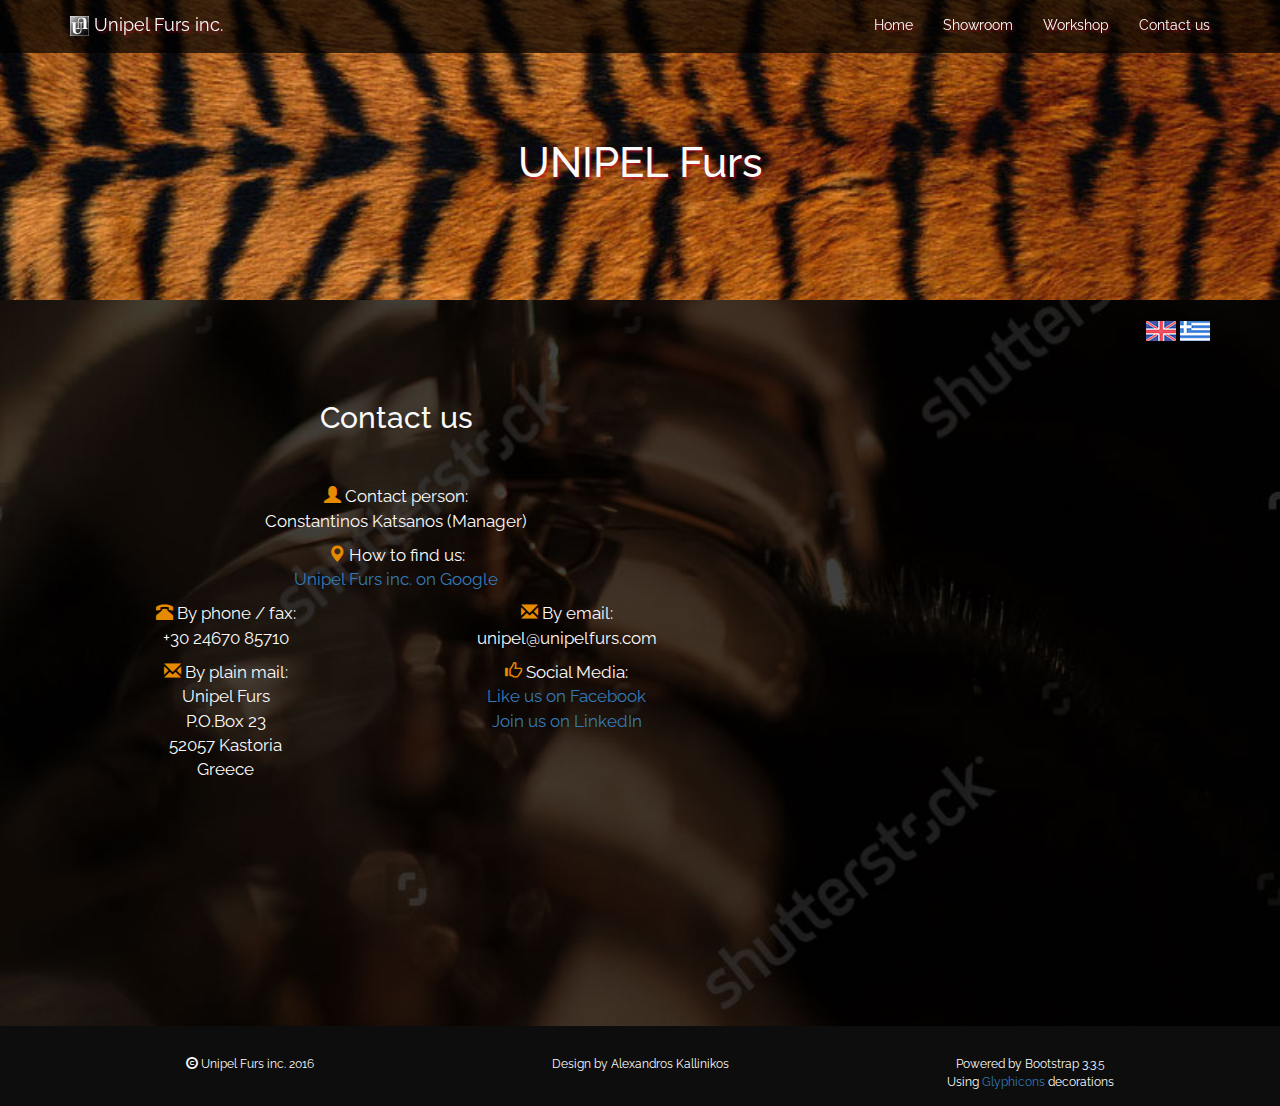
==== contact-gr.htm @ 742aa477 "v2.039 greek" ====
<!DOCTYPE html>
<html lang="en">
  <head>
    <meta charset="utf-8">
    <meta http-equiv="X-UA-Compatible" content="IE=edge">
    <meta name="viewport" content="width=device-width, initial-scale=1">
    <!-- The above 3 meta tags *must* come first in the head; any other head content must come *after* these tags -->
    <title>Unipel Furs : Contact us</title>
    <!-- Bootstrap -->
    <link href="css/bootstrap.min.css" rel="stylesheet">
    <link href="css/unipel.css" rel="stylesheet">

    <link href='https://fonts.googleapis.com/css?family=Raleway' rel='stylesheet' type='text/css'>

    <!-- HTML5 shim and Respond.js for IE8 support of HTML5 elements and media queries -->
    <!-- WARNING: Respond.js doesn't work if you view the page via file:// -->
    <!--[if lt IE 9]>
      <script src="https://oss.maxcdn.com/html5shiv/3.7.2/html5shiv.min.js"></script>
      <script src="https://oss.maxcdn.com/respond/1.4.2/respond.min.js"></script>
    <![endif]-->
    <style>
      .header {
        background: url("images/contact.jpg") no-repeat center center;
        text-align: center;
        background-size: cover;
        padding: 4rem;
      }
    </style>
  </head>
  <body>
    <header class="header">
      <nav class="navbar navbar-inverse navbar-fixed-top">
       <div class="container">
          <div class="navbar-header">
            <button type="button" class="navbar-toggle collapsed" data-toggle="collapse" data-target="#navbar-collapse-1" aria-expanded="false">
              <span class="sr-only">Toggle navigation</span>
              <span class="icon-bar"></span>
              <span class="icon-bar"></span>
              <span class="icon-bar"></span>
            </button>
            <a class="navbar-brand" href="contact.htm"><img src="images/logo.png"/> Unipel Furs inc.</a>
          </div><!-- /.navbar-header -->
          <!-- Collect the nav links, forms, and other content for toggling -->
          <div class="collapse navbar-collapse" id="navbar-collapse-1">
            <ul class="nav navbar-nav navbar-right">
              <li><a href="index.html">Home</a></li>
              <li><a href="showroom.htm">Showroom</a></li>
              <li><a href="workshop.htm">Workshop</a></li>
              <li><a href="contact.htm">Contact us</a></li>
          <!--    <li class="dropdown">
                <a href="#" class="dropdown-toggle" data-toggle="dropdown" role="button" aria-haspopup="true" aria-expanded="false">Language <span class="caret"></span></a>
                <ul class="dropdown-menu">
                  <li><a href="#">EN</a></li>
                  <li><a href="index-gr.htm">GR</a></li>
                </ul>
              </li>-->
            </ul>
          </div><!-- /.navbar-collapse -->
        </div>
      </nav>
      <h1>UNIPEL Furs</h1>
    </header>

    <div class="container">
      <div class="row">
        <div class="col-xs-12" id="langsel">
          <a href="contact.htm"><img src="images/flag-en.png" alt="EN"></a>&nbsp;<a href="contact-gr.htm"><img src="images/flag-gr.png" alt="GR"></a>
        </div>
      </div>
        <div class="row">
          <div class="col-xs-12 col-sm-7 col-md-7">
            <h2 class="text-center">Contact us</h2>
              <div class="row">
                <br>
                <p class="text-center"><span class="glyphicon glyphicon-user text-orange" aria-hidden="true"></span> Contact person:<br>
                Constantinos Katsanos (Manager)</p>
                <p class="text-center"><span class="glyphicon glyphicon-map-marker text-orange" aria-hidden="true"></span> How to find us:<br>
                <a href="https://www.google.gr/maps/place/Unipel+Furs+Inc+N.+Katsanos+-+K.+Katsanos+O.E./@40.4946186,21.271931,14z/data=!4m2!3m1!1s0x0:0x65849278e5410e29" target="_new">Unipel Furs inc. on Google</a></p>
              </div>
              <div class="row">
                <div class="col-xs-12 col-sm-6 col-md-6">
                  <p class="text-center"><span class="glyphicon glyphicon-phone-alt text-orange" aria-hidden="true"></span> By phone / fax:<br>
                  +30 24670 85710</p>
                  <p class="text-center"><span class="glyphicon glyphicon-envelope text-orange" aria-hidden="true"></span> By plain mail:<br>
                  Unipel Furs<br>
                  P.O.Box 23<br>
                  52057 Kastoria<br>
                  Greece</p>
                </div>
                <div class="col-xs-12 col-sm-6 col-md-6">
                  <p class="text-center"><span class="glyphicon glyphicon-envelope text-orange" aria-hidden="true"></span> By email:<br>
                  unipel@unipelfurs.com</p>
                  <p class="text-center"><span class="glyphicon glyphicon-thumbs-up text-orange" aria-hidden="true"></span> Social Media:<br>
                  <a href="https://www.facebook.com/people/Unipel-Furs-Katsanos/1127451478" target="_new">Like us on Facebook</a><br>
                  <a href="https://gr.linkedin.com/pub/unipel-furs-inc-katsanos/66/977/553" target="_new">Join us on LinkedIn</a></p>
                </div>
              </div>
          </div>
          <div class="col-xs-12 col-sm-5 col-md-5">
            <iframe src="https://www.google.com/maps/embed?pb=!1m14!1m8!1m3!1d24273.000086595996!2d21.271931!3d40.4946186!3m2!1i1024!2i768!4f13.1!3m3!1m2!1s0x0%3A0x65849278e5410e29!2sUnipel+Furs+Inc+N.+Katsanos+-+K.+Katsanos+O.E.!5e0!3m2!1sen!2sgr!4v1474986656420" width="100%" height="600" frameborder="0" style="border:0" allowfullscreen></iframe>
          </div>
      </div>
    </div>
    <footer class="footer">
      <div class="container">
        <div class="row">
          <div class="col-md-4">
            <p  class="text-center text-footer"><span class="glyphicon glyphicon-copyright-mark text-footer" aria-hidden="true"></span> Unipel Furs inc. 2016</p>
          </div>
          <div class="col-md-4">
            <p  class="text-center text-footer"> Design by Alexandros Kallinikos</p>
          </div>
          <div class="col-md-4">
            <p  class="text-center text-footer">Powered by Bootstrap 3.3.5<br>
              Using <a href="http://glyphicons.com/" target="_new">Glyphicons</a> decorations</p>
          </div>
        </div>
      </div>
    </footer>

    <!-- jQuery (necessary for Bootstrap's JavaScript plugins) -->
    <script src="https://ajax.googleapis.com/ajax/libs/jquery/1.11.3/jquery.min.js"></script>
    <!-- Include all compiled plugins (below), or include individual files as needed -->
    <script src="js/bootstrap.min.js"></script>
  </body>
</html>
---- css/unipel.css ----
body {
	background: url("../images/background.jpg") no-repeat center center;
  background-size: cover;
	color: #fafafa;
	/*padding-top: 50px;*/
	font-family: 'Raleway', sans-serif; }

/*.container{
	background-color: rgba(0,0,0,0.7);
}*/

.header {
	min-height: 300px;
  text-align: center;
	color: #fafafa;
	text-shadow: 2px 2px 2px rgba(220, 0, 40, 0.5);
  background-size: cover;
  padding: 4rem;
  margin-bottom: 20px; }
#langsel {
	text-align: right;
	margin-bottom: 40px; }
h1 {
	font-size: 3em;
	padding-top: 80px; }
h2 {
	padding-bottom: 20px; }
p {
	font-size: 17px; }

/*#filosofi {
	padding-top: 70px; }

#showroom {
	padding-top: 70px; }

#contact {
	padding-top: 70px; }*/

.navbar-inverse {
	color: #fafafa;
	border: 0px;
	border-bottom: 0px solid #dd002a;
	background-color: rgba(0,0,0,0.7); }
.navbar-inverse .navbar-nav li a {
	color: #fafafa;
	border-bottom: 3px solid transparent; }
.navbar-inverse .navbar-nav li a:hover {
	color: #fbfbfb;
	content: attr(hover);
	transition: max-width 300ms ease-out;
	border-bottom: 3px solid #dd002a; }
.navbar-inverse .navbar-brand {
	color: #fafafa; }
.navbar-brand img {
  max-height: 100%;
  display: inline-block; }

.text-orange {
	color: #e68a00; }
.text-footer {
	font-size: 12px; }
.footer {
	/*position: sticky;
	bottom: -1px;*/
	min-height: 80px;
	margin-top: 40px;
	padding-top: 30px;
	background-color: #0d0d0d; }

/*.well {
	background: #0d0d0d;
	border: 1px solid black; }*/

.fotothumb {
  border: 0px;
  box-shadow: 0 0 0 1px rgba(10, 10, 10, 0.5);
  display: inline-block;
  line-height: 0;
  max-width: 100%;
  transition: box-shadow 200ms ease-out;
  border-radius: 0;
  margin-bottom: 1rem; }
.fotothumb:hover, .fotothumb:focus {
  box-shadow: 0 0 6px 1px rgb(111, 0, 0); }
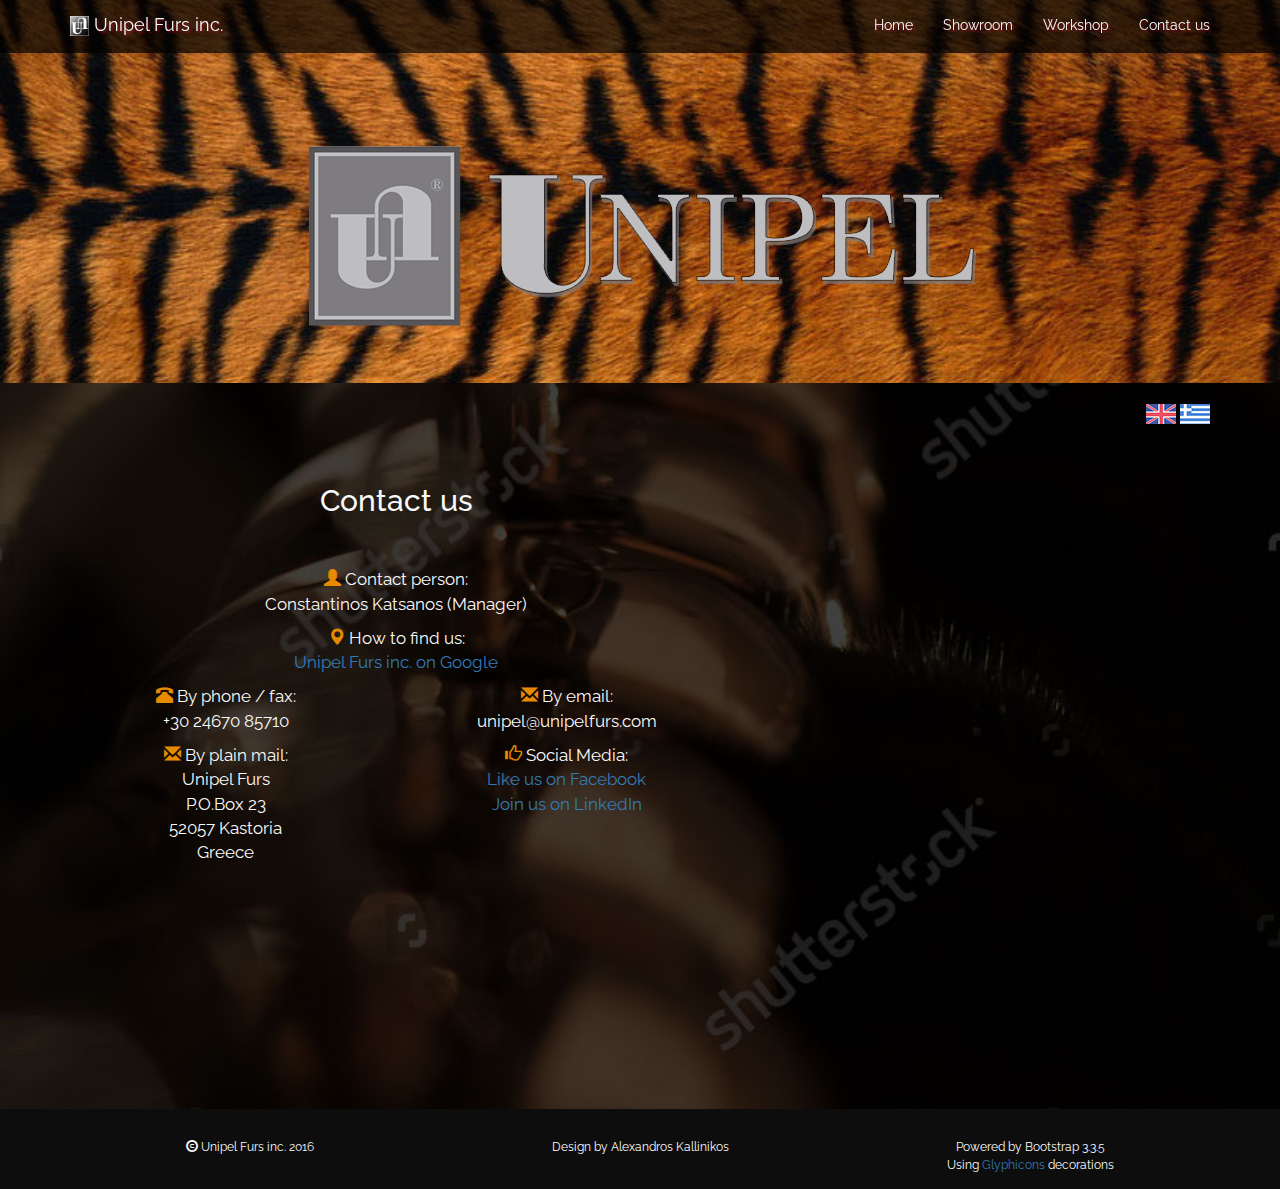
==== commit 6bc1a9d4: "v2.048 logo" ====
--- a/contact-gr.htm
+++ b/contact-gr.htm
@@ -58,7 +58,7 @@
           </div><!-- /.navbar-collapse -->
         </div>
       </nav>
-      <h1>UNIPEL Furs</h1>
+      <h1><img src="images/logo2.png" class="img-responsive center-block" alt="UNIPEL Furs"></h1>
     </header>
 
     <div class="container">
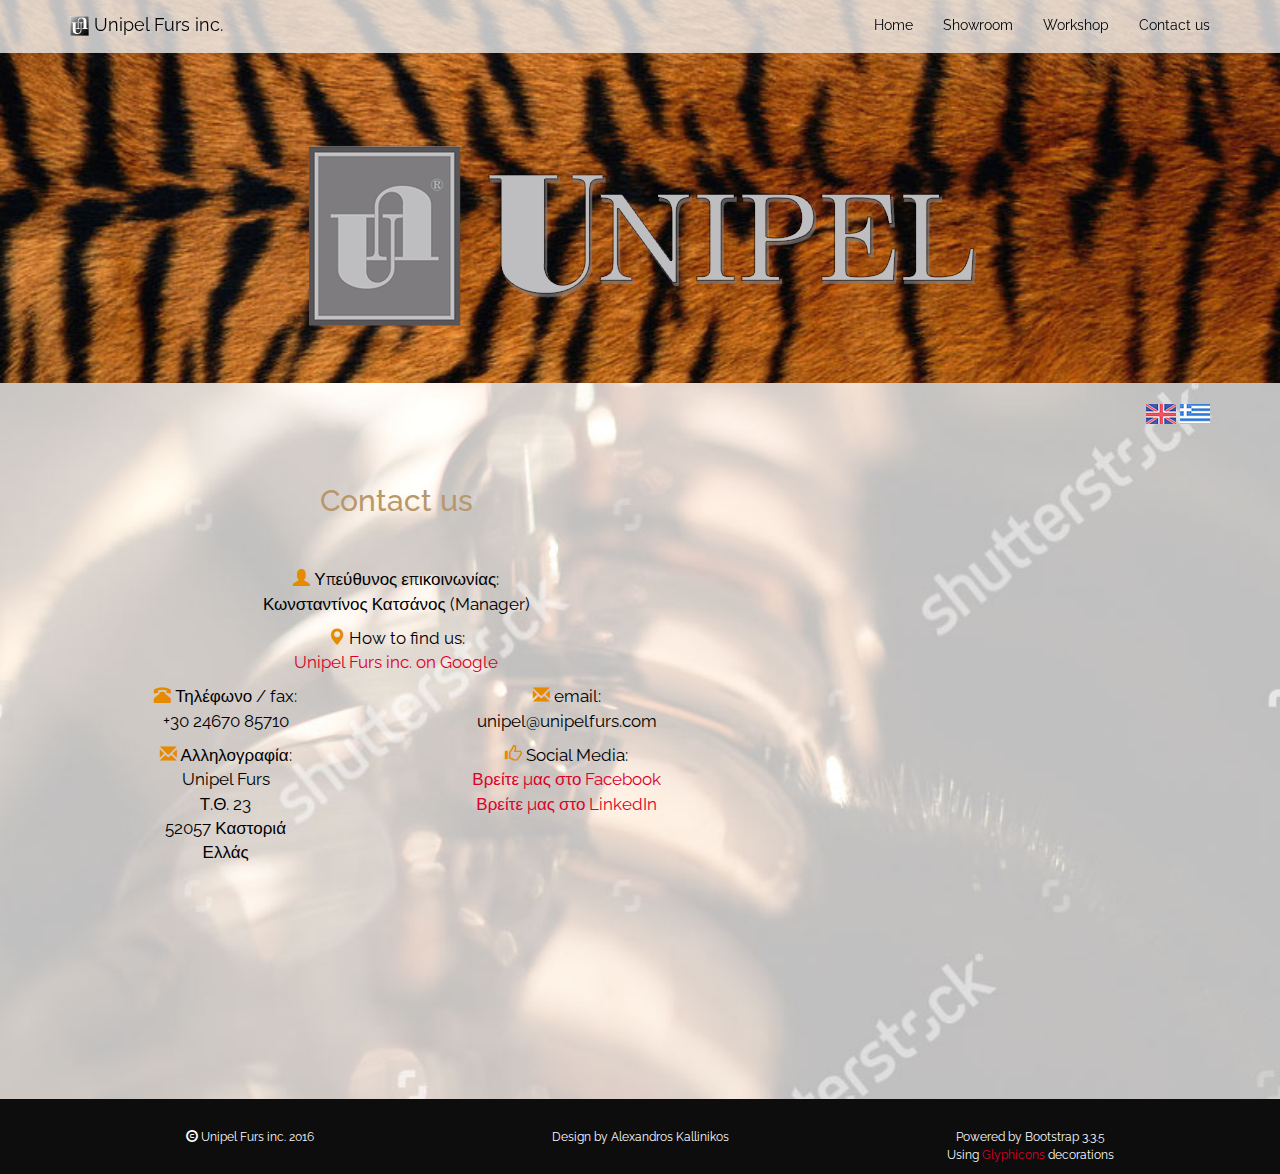
==== commit 1372de89: "v2.053 enhancements" ====
--- a/contact-gr.htm
+++ b/contact-gr.htm
@@ -1,11 +1,11 @@
 <!DOCTYPE html>
-<html lang="en">
+<html lang="el">
   <head>
     <meta charset="utf-8">
     <meta http-equiv="X-UA-Compatible" content="IE=edge">
     <meta name="viewport" content="width=device-width, initial-scale=1">
     <!-- The above 3 meta tags *must* come first in the head; any other head content must come *after* these tags -->
-    <title>Unipel Furs : Contact us</title>
+    <title>Unipel Furs : Επικοινωνία</title>
     <!-- Bootstrap -->
     <link href="css/bootstrap.min.css" rel="stylesheet">
     <link href="css/unipel.css" rel="stylesheet">
@@ -72,27 +72,27 @@
             <h2 class="text-center">Contact us</h2>
               <div class="row">
                 <br>
-                <p class="text-center"><span class="glyphicon glyphicon-user text-orange" aria-hidden="true"></span> Contact person:<br>
-                Constantinos Katsanos (Manager)</p>
+                <p class="text-center"><span class="glyphicon glyphicon-user text-orange" aria-hidden="true"></span> Υπεύθυνος επικοινωνίας:<br>
+                Κωνσταντίνος Κατσάνος (Manager)</p>
                 <p class="text-center"><span class="glyphicon glyphicon-map-marker text-orange" aria-hidden="true"></span> How to find us:<br>
                 <a href="https://www.google.gr/maps/place/Unipel+Furs+Inc+N.+Katsanos+-+K.+Katsanos+O.E./@40.4946186,21.271931,14z/data=!4m2!3m1!1s0x0:0x65849278e5410e29" target="_new">Unipel Furs inc. on Google</a></p>
               </div>
               <div class="row">
                 <div class="col-xs-12 col-sm-6 col-md-6">
-                  <p class="text-center"><span class="glyphicon glyphicon-phone-alt text-orange" aria-hidden="true"></span> By phone / fax:<br>
+                  <p class="text-center"><span class="glyphicon glyphicon-phone-alt text-orange" aria-hidden="true"></span> Τηλέφωνο / fax:<br>
                   +30 24670 85710</p>
-                  <p class="text-center"><span class="glyphicon glyphicon-envelope text-orange" aria-hidden="true"></span> By plain mail:<br>
+                  <p class="text-center"><span class="glyphicon glyphicon-envelope text-orange" aria-hidden="true"></span> Αλληλογραφία:<br>
                   Unipel Furs<br>
-                  P.O.Box 23<br>
-                  52057 Kastoria<br>
-                  Greece</p>
+                  Τ.Θ. 23<br>
+                  52057 Καστοριά<br>
+                  Ελλάς</p>
                 </div>
                 <div class="col-xs-12 col-sm-6 col-md-6">
-                  <p class="text-center"><span class="glyphicon glyphicon-envelope text-orange" aria-hidden="true"></span> By email:<br>
+                  <p class="text-center"><span class="glyphicon glyphicon-envelope text-orange" aria-hidden="true"></span> email:<br>
                   unipel@unipelfurs.com</p>
                   <p class="text-center"><span class="glyphicon glyphicon-thumbs-up text-orange" aria-hidden="true"></span> Social Media:<br>
-                  <a href="https://www.facebook.com/people/Unipel-Furs-Katsanos/1127451478" target="_new">Like us on Facebook</a><br>
-                  <a href="https://gr.linkedin.com/pub/unipel-furs-inc-katsanos/66/977/553" target="_new">Join us on LinkedIn</a></p>
+                  <a href="https://www.facebook.com/people/Unipel-Furs-Katsanos/1127451478" target="_new">Βρείτε μας στο Facebook</a><br>
+                  <a href="https://gr.linkedin.com/pub/unipel-furs-inc-katsanos/66/977/553" target="_new">Βρείτε μας στο LinkedIn</a></p>
                 </div>
               </div>
           </div>
--- a/css/unipel.css
+++ b/css/unipel.css
@@ -1,7 +1,9 @@
+* { border: 0px solid blue; }  /* for testing purposes */
+
 body {
 	background: url("../images/background.jpg") no-repeat center center;
   background-size: cover;
-	color: #fafafa;
+	color: #000000;
 	/*padding-top: 50px;*/
 	font-family: 'Raleway', sans-serif; }
 
@@ -13,7 +15,7 @@
 	min-height: 300px;
   text-align: center;
 	color: #fafafa;
-	text-shadow: 2px 2px 2px rgba(220, 0, 40, 0.5);
+	text-shadow: 2px 2px 2px rgba(237, 237, 237, 0.5);
   background-size: cover;
   padding: 4rem;
   margin-bottom: 20px; }
@@ -24,34 +26,37 @@
 	font-size: 3em;
 	padding-top: 80px; }
 h2 {
+	color: #b8976b;
 	padding-bottom: 20px; }
 p {
 	font-size: 17px; }
-
-/*#filosofi {
-	padding-top: 70px; }
-
-#showroom {
-	padding-top: 70px; }
-
-#contact {
-	padding-top: 70px; }*/
+a, a:focus, a:active {
+	text-decoration: none;
+	color: #dd002a; }
+a:hover {
+	text-decoration: underline;
+	text-decoration-color: transparent;;
+	transition: all 1s ease;
+	color: #dd002a; }
 
 .navbar-inverse {
-	color: #fafafa;
+	color: #000000;
 	border: 0px;
 	border-bottom: 0px solid #dd002a;
-	background-color: rgba(0,0,0,0.7); }
+	background-color: rgba(237,237,237,0.8); }
 .navbar-inverse .navbar-nav li a {
-	color: #fafafa;
-	border-bottom: 3px solid transparent; }
+	color: #000000;
+	border-bottom: 3px solid transparent;
+/*transition: all 0.2s ease-out;*/ }
 .navbar-inverse .navbar-nav li a:hover {
-	color: #fbfbfb;
+	color: #dd002a;
 	content: attr(hover);
-	transition: max-width 300ms ease-out;
+	transition: all 0.2s ease-out;
 	border-bottom: 3px solid #dd002a; }
 .navbar-inverse .navbar-brand {
-	color: #fafafa; }
+	color: #000000; }
+.navbar-inverse .navbar-brand:hover {
+	color: #dd002a; }
 .navbar-brand img {
   max-height: 100%;
   display: inline-block; }
@@ -63,14 +68,11 @@
 .footer {
 	/*position: sticky;
 	bottom: -1px;*/
-	min-height: 80px;
-	margin-top: 40px;
+	color: #fafafa;
+	min-height: 70px;
+	margin-top: 30px;
 	padding-top: 30px;
 	background-color: #0d0d0d; }
-
-/*.well {
-	background: #0d0d0d;
-	border: 1px solid black; }*/
 
 .fotothumb {
   border: 0px;
@@ -82,4 +84,4 @@
   border-radius: 0;
   margin-bottom: 1rem; }
 .fotothumb:hover, .fotothumb:focus {
-  box-shadow: 0 0 6px 1px rgb(111, 0, 0); }
+  box-shadow: 0 0 6px 1px rgb(200, 167, 123); }
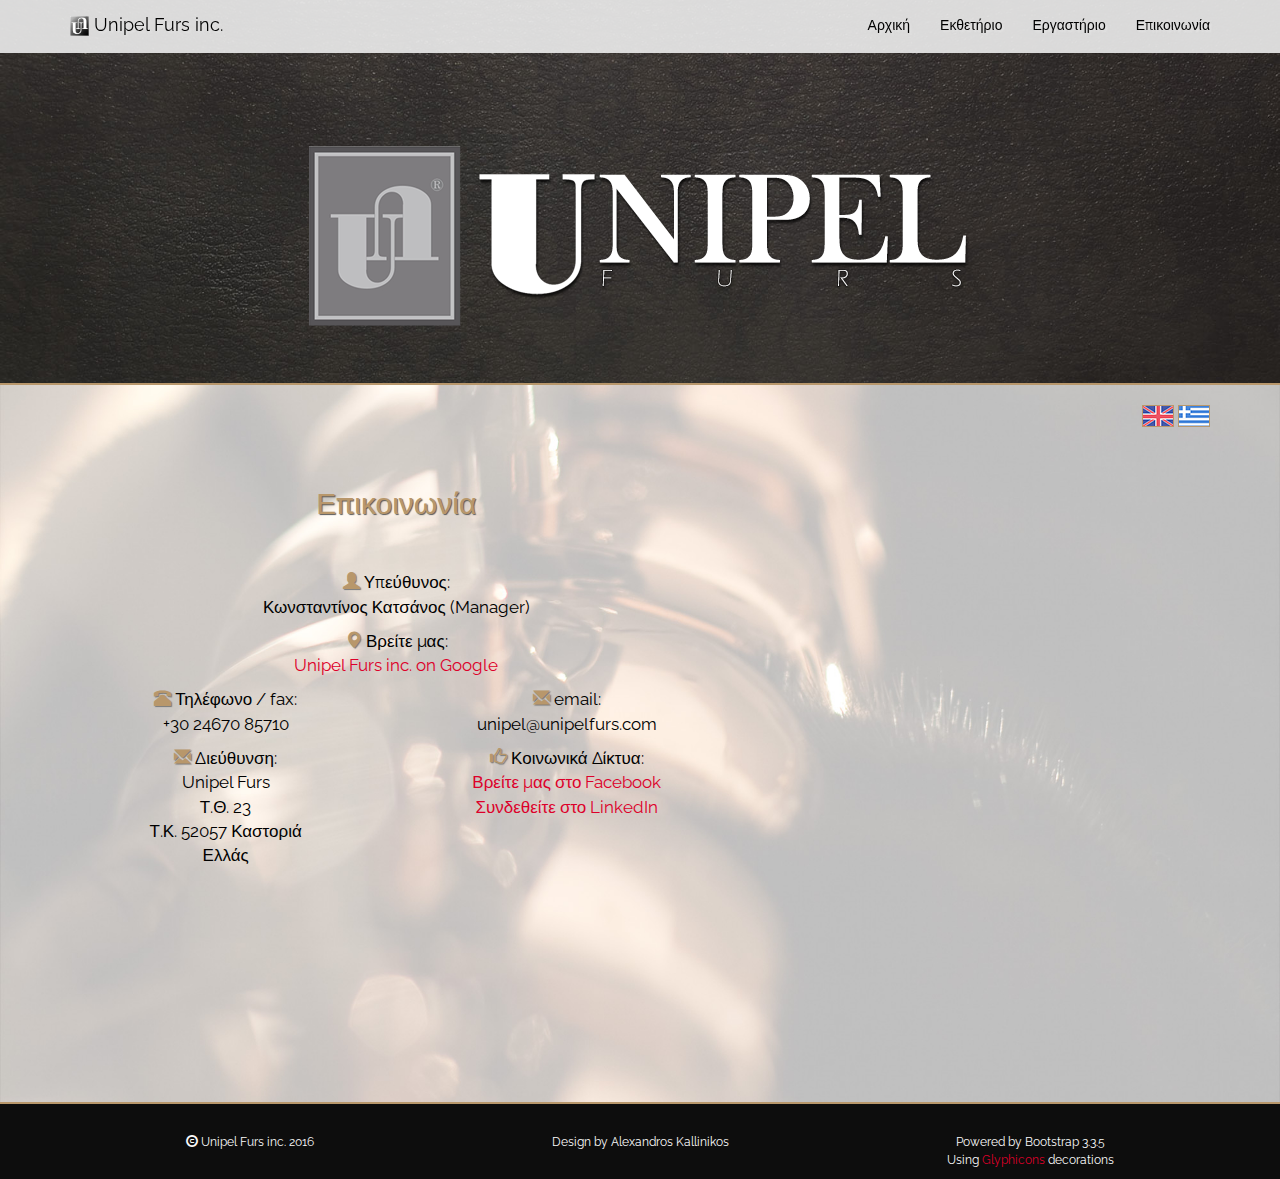
==== commit 09bea6bb: "v2.084 pre-launch" ====
--- a/contact-gr.htm
+++ b/contact-gr.htm
@@ -6,6 +6,8 @@
     <meta name="viewport" content="width=device-width, initial-scale=1">
     <!-- The above 3 meta tags *must* come first in the head; any other head content must come *after* these tags -->
     <title>Unipel Furs : Επικοινωνία</title>
+    <meta name="keywords" content="unipel, uniple, fur, leather, fashion, coat, email, telephone, fax, facebook, linkedin, kastoria, greece, europe, furrier">
+    <meta name="description" content="Οδηγίες για να έρθετε σε επαφή με την Unipel Furs μέσω τηλεφώνου, email ή κοινωνικών δικτύων.">
     <!-- Bootstrap -->
     <link href="css/bootstrap.min.css" rel="stylesheet">
     <link href="css/unipel.css" rel="stylesheet">
@@ -43,10 +45,10 @@
           <!-- Collect the nav links, forms, and other content for toggling -->
           <div class="collapse navbar-collapse" id="navbar-collapse-1">
             <ul class="nav navbar-nav navbar-right">
-              <li><a href="index.html">Home</a></li>
-              <li><a href="showroom.htm">Showroom</a></li>
-              <li><a href="workshop.htm">Workshop</a></li>
-              <li><a href="contact.htm">Contact us</a></li>
+              <li><a href="index-gr.htm">Αρχική</a></li>
+              <li><a href="showroom-gr.htm">Εκθετήριο</a></li>
+              <li><a href="workshop-gr.htm">Εργαστήριο</a></li>
+              <li><a href="contact-gr.htm">Επικοινωνία</a></li>
           <!--    <li class="dropdown">
                 <a href="#" class="dropdown-toggle" data-toggle="dropdown" role="button" aria-haspopup="true" aria-expanded="false">Language <span class="caret"></span></a>
                 <ul class="dropdown-menu">
@@ -58,7 +60,7 @@
           </div><!-- /.navbar-collapse -->
         </div>
       </nav>
-      <h1><img src="images/logo2.png" class="img-responsive center-block" alt="UNIPEL Furs"></h1>
+      <h1><img src="images/logofull.png" class="img-responsive center-block" alt="UNIPEL Furs"></h1>
     </header>
 
     <div class="container">
@@ -69,30 +71,30 @@
       </div>
         <div class="row">
           <div class="col-xs-12 col-sm-7 col-md-7">
-            <h2 class="text-center">Contact us</h2>
+            <h2 class="text-center">Επικοινωνία</h2>
               <div class="row">
                 <br>
-                <p class="text-center"><span class="glyphicon glyphicon-user text-orange" aria-hidden="true"></span> Υπεύθυνος επικοινωνίας:<br>
+                <p class="text-center"><span class="glyphicon glyphicon-user text-orange" aria-hidden="true"></span> Υπεύθυνος:<br>
                 Κωνσταντίνος Κατσάνος (Manager)</p>
-                <p class="text-center"><span class="glyphicon glyphicon-map-marker text-orange" aria-hidden="true"></span> How to find us:<br>
+                <p class="text-center"><span class="glyphicon glyphicon-map-marker text-orange" aria-hidden="true"></span> Βρείτε μας:<br>
                 <a href="https://www.google.gr/maps/place/Unipel+Furs+Inc+N.+Katsanos+-+K.+Katsanos+O.E./@40.4946186,21.271931,14z/data=!4m2!3m1!1s0x0:0x65849278e5410e29" target="_new">Unipel Furs inc. on Google</a></p>
               </div>
               <div class="row">
                 <div class="col-xs-12 col-sm-6 col-md-6">
                   <p class="text-center"><span class="glyphicon glyphicon-phone-alt text-orange" aria-hidden="true"></span> Τηλέφωνο / fax:<br>
                   +30 24670 85710</p>
-                  <p class="text-center"><span class="glyphicon glyphicon-envelope text-orange" aria-hidden="true"></span> Αλληλογραφία:<br>
+                  <p class="text-center"><span class="glyphicon glyphicon-envelope text-orange" aria-hidden="true"></span> Διεύθυνση:<br>
                   Unipel Furs<br>
                   Τ.Θ. 23<br>
-                  52057 Καστοριά<br>
+                  Τ.Κ. 52057 Καστοριά<br>
                   Ελλάς</p>
                 </div>
                 <div class="col-xs-12 col-sm-6 col-md-6">
                   <p class="text-center"><span class="glyphicon glyphicon-envelope text-orange" aria-hidden="true"></span> email:<br>
                   unipel@unipelfurs.com</p>
-                  <p class="text-center"><span class="glyphicon glyphicon-thumbs-up text-orange" aria-hidden="true"></span> Social Media:<br>
+                  <p class="text-center"><span class="glyphicon glyphicon-thumbs-up text-orange" aria-hidden="true"></span> Κοινωνικά Δίκτυα:<br>
                   <a href="https://www.facebook.com/people/Unipel-Furs-Katsanos/1127451478" target="_new">Βρείτε μας στο Facebook</a><br>
-                  <a href="https://gr.linkedin.com/pub/unipel-furs-inc-katsanos/66/977/553" target="_new">Βρείτε μας στο LinkedIn</a></p>
+                  <a href="https://gr.linkedin.com/pub/unipel-furs-inc-katsanos/66/977/553" target="_new">Συνδεθείτε στο LinkedIn</a></p>
                 </div>
               </div>
           </div>
--- a/css/unipel.css
+++ b/css/unipel.css
@@ -17,16 +17,20 @@
 	color: #fafafa;
 	text-shadow: 2px 2px 2px rgba(237, 237, 237, 0.5);
   background-size: cover;
+	border-bottom: 2px solid #b8976b;
   padding: 4rem;
   margin-bottom: 20px; }
 #langsel {
 	text-align: right;
 	margin-bottom: 40px; }
+#langsel img {
+	border: 1px solid #b8976b; }
 h1 {
 	font-size: 3em;
 	padding-top: 80px; }
 h2 {
 	color: #b8976b;
+	text-shadow: 1px 1px 1px rgb(90, 90, 90);
 	padding-bottom: 20px; }
 p {
 	font-size: 17px; }
@@ -35,15 +39,17 @@
 	color: #dd002a; }
 a:hover {
 	text-decoration: underline;
-	text-decoration-color: transparent;;
+	text-decoration-color: transparent;
 	transition: all 1s ease;
+	-webkit-text-decoration-color: transparent; /*safari support*/
+	-webkit-transition: all 1s ease; /*safari support*/
 	color: #dd002a; }
 
 .navbar-inverse {
 	color: #000000;
 	border: 0px;
 	border-bottom: 0px solid #dd002a;
-	background-color: rgba(237,237,237,0.8); }
+	background-color: rgba(237,237,237,0.9); }
 .navbar-inverse .navbar-nav li a {
 	color: #000000;
 	border-bottom: 3px solid transparent;
@@ -52,6 +58,7 @@
 	color: #dd002a;
 	content: attr(hover);
 	transition: all 0.2s ease-out;
+	-webkit-transition: all 0.2s ease-out;
 	border-bottom: 3px solid #dd002a; }
 .navbar-inverse .navbar-brand {
 	color: #000000; }
@@ -62,7 +69,8 @@
   display: inline-block; }
 
 .text-orange {
-	color: #e68a00; }
+	color: #b8976b;
+	text-shadow: 1px 1px 1px rgb(120, 120, 120); }
 .text-footer {
 	font-size: 12px; }
 .footer {
@@ -72,6 +80,7 @@
 	min-height: 70px;
 	margin-top: 30px;
 	padding-top: 30px;
+	border-top: 2px solid #b8976b;
 	background-color: #0d0d0d; }
 
 .fotothumb {
@@ -81,6 +90,7 @@
   line-height: 0;
   max-width: 100%;
   transition: box-shadow 200ms ease-out;
+  -webkit-transition: box-shadow 200ms ease-out;
   border-radius: 0;
   margin-bottom: 1rem; }
 .fotothumb:hover, .fotothumb:focus {
